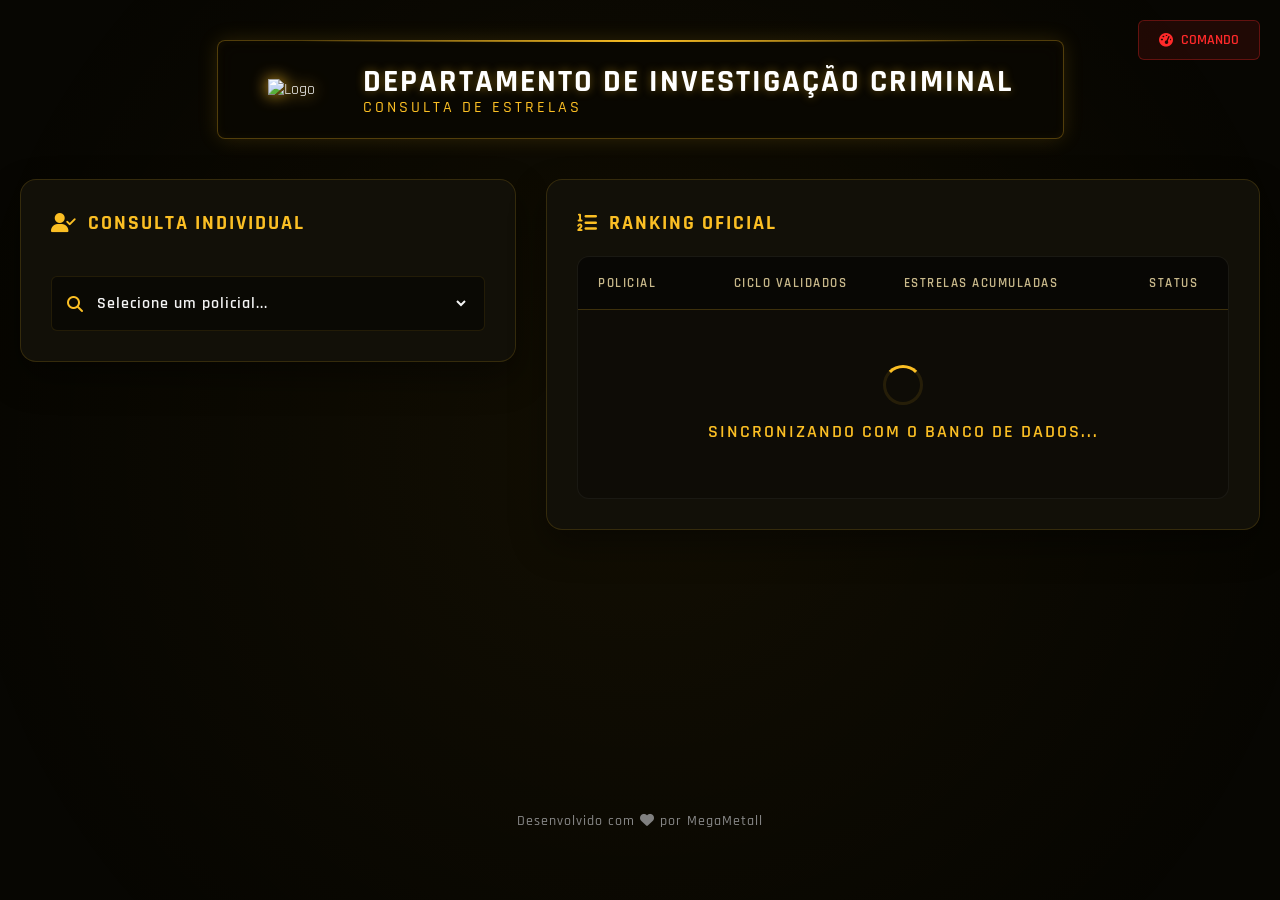
==== consulta-estrelas.html @ 23682a70 "Correção url" ====
<!DOCTYPE html>
<html lang="pt-BR">
<head>
    <meta charset="UTF-8">
    <meta name="viewport" content="width=device-width, initial-scale=1.0">
    <title>Consulta de Estrelas - DIC</title>
    <link rel="icon" type="image/gif" href="https://www.habbo.com.br/habbo-imaging/badge/b10134s12017s43014t12104s170129cb6c41f26a37e0c3192016b851550a7.gif">
    <link href="https://fonts.googleapis.com/css2?family=Rajdhani:wght@400;500;600;700&display=swap" rel="stylesheet">
    <link href="https://cdnjs.cloudflare.com/ajax/libs/font-awesome/6.4.0/css/all.min.css" rel="stylesheet">
    <style>
        :root { 
            --bg-deep: #070602; 
            --bg-panel: #121008; 
            --sup-neon: #fbbf24; 
            --sup-glow: rgba(251, 191, 36, 0.4); 
            --text-main: #f4f4f4; 
            --text-sub: #c9b98b; 
            --font-ui: 'Rajdhani', sans-serif; 
            --border-tech: 1px solid rgba(251, 191, 36, 0.2);
        }
        
        * { margin: 0; padding: 0; box-sizing: border-box; }
        body { font-family: var(--font-ui); background-color: var(--bg-deep); color: var(--text-main); min-height: 100vh; display: flex; flex-direction: column; align-items: center; padding: 40px 20px; overflow-x: hidden; }
        body::before { content: ''; position: fixed; top: 50%; left: 50%; width: 150vw; height: 150vh; transform: translate(-50%, -50%); background: radial-gradient(circle at center, rgba(251, 191, 36, 0.05) 0%, transparent 60%); pointer-events: none; z-index: -1; }

        .top-btn-cmd { position: absolute; top: 20px; right: 20px; background: rgba(255,42,42,0.1); border: 1px solid rgba(255,42,42,0.3); color: #ff2a2a; padding: 10px 20px; border-radius: 6px; font-family: var(--font-ui); font-size: 14px; font-weight: 600; cursor: pointer; text-transform: uppercase; display: flex; align-items: center; gap: 8px; transition: 0.3s; z-index: 100;}
        .top-btn-cmd:hover { background: #ff2a2a; color: #fff; box-shadow: 0 0 15px rgba(255,42,42,0.4); }

        .header-frame { background: rgba(10, 8, 2, 0.85); backdrop-filter: blur(10px); border: 1px solid rgba(251, 191, 36, 0.3); border-radius: 8px; padding: 20px 50px; display: flex; align-items: center; gap: 25px; box-shadow: 0 0 20px rgba(251, 191, 36, 0.15), inset 0 0 10px rgba(251, 191, 36, 0.05); margin-bottom: 40px; position: relative; }
        .header-frame::before { content: ''; position: absolute; top: -1px; left: 10%; width: 80%; height: 2px; background: linear-gradient(90deg, transparent, var(--sup-neon), transparent); }
        .logo-dic { width: 70px; filter: drop-shadow(0 0 8px var(--sup-neon)); }
        .title-area { display: flex; flex-direction: column; justify-content: center; }
        .title-area h1 { font-size: 32px; font-weight: 700; text-transform: uppercase; letter-spacing: 2px; color: #fff; text-shadow: 0 0 10px var(--sup-glow); margin-bottom: -5px; }
        .title-area h2 { font-size: 16px; font-weight: 500; color: var(--sup-neon); text-transform: uppercase; letter-spacing: 3px; }

        .container { width: 100%; max-width: 1300px; display: flex; gap: 30px; align-items: flex-start; flex-wrap: wrap; }
        
        .box-panel { background: var(--bg-panel); backdrop-filter: blur(15px); border: 1px solid rgba(251, 191, 36, 0.15); border-radius: 16px; padding: 30px; box-shadow: 0 15px 35px rgba(0,0,0,0.4); }
        .box-panel h3 { color: var(--sup-neon); font-size: 20px; margin-bottom: 20px; text-transform: uppercase; letter-spacing: 2px; display: flex; align-items: center; gap: 10px; }

        /* Coluna da Esquerda (Consulta de Membro) */
        .col-membro { flex: 1; min-width: 350px; display: flex; flex-direction: column; gap: 20px; }
        
        .input-block { position: relative; width: 100%; background: rgba(0,0,0,0.4); border: 1px solid rgba(251, 191, 36, 0.1); border-radius: 6px; display: flex; align-items: center; padding: 0 15px; transition: all 0.3s; }
        .input-block:focus-within { border-color: var(--sup-neon); box-shadow: 0 0 12px var(--sup-glow); }
        .input-block i { color: var(--sup-neon); font-size: 16px; }
        .input-block select { width: 100%; background: transparent; border: none; color: var(--text-main); font-size: 16px; font-family: var(--font-ui); font-weight: 600; padding: 15px 10px; outline: none; letter-spacing: 1px; cursor: pointer; color-scheme: dark;}
        .input-block select option { background: var(--bg-panel); color: #fff; }

        /* Palco do Membro com Posições Exatas */
        .member-stage-box { width: 100%; max-width: 380px; height: 360px; background: rgba(0,0,0,0.5); border: 2px solid var(--sup-neon); border-radius: 12px; position: relative; box-shadow: 0 0 20px var(--sup-glow), inset 0 0 30px rgba(0,0,0,0.8); overflow: hidden; margin: 0 auto; }
        .stage-glow { position: absolute; inset: 0; box-shadow: inset 0 0 50px rgba(251,191,36,0.2); pointer-events: none; z-index: 10; border-radius: 10px; }
        
        .fixed-item { position: absolute; image-rendering: pixelated; filter: drop-shadow(0 4px 6px rgba(0,0,0,0.6)); }

        .stats-grid { display: grid; grid-template-columns: repeat(2, 1fr); gap: 15px; margin-top: 20px; }
        .stat-card { background: rgba(20,15,0,0.6); border: 1px solid rgba(251,191,36,0.15); border-radius: 8px; padding: 15px; text-align: center; transition: all 0.3s; }
        .stat-card:hover { border-color: var(--sup-neon); background: rgba(251,191,36,0.05); transform: translateY(-2px); }
        .stat-card h4 { color: var(--text-sub); font-size: 12px; text-transform: uppercase; letter-spacing: 1px; margin-bottom: 5px; }
        .stat-card .val { color: #fff; font-size: 24px; font-weight: 700; text-shadow: 0 0 10px rgba(255,255,255,0.2); font-family: sans-serif; }
        
        .stat-total { background: linear-gradient(135deg, rgba(251,191,36,0.1) 0%, rgba(0,0,0,0.6) 100%); border-color: var(--sup-neon); grid-column: 1 / -1; display: flex; justify-content: center; align-items: center; flex-direction: column; padding: 20px;}
        .stat-total .val { color: var(--sup-neon); font-size: 42px; text-shadow: 0 0 15px var(--sup-glow); display: flex; align-items: center; gap: 8px; }

        /* Coluna da Direita (Ranking Tabela) */
        .col-ranking { flex: 1.5; min-width: 400px; display: flex; flex-direction: column; }
        .table-wrapper { width: 100%; overflow-x: auto; background: rgba(0,0,0,0.2); border-radius: 12px; border: 1px solid rgba(255,255,255,0.05); max-height: 600px; overflow-y: auto;}
        table { width: 100%; border-collapse: collapse; text-align: left; }
        th { color: var(--text-sub); background: rgba(0,0,0,0.4); padding: 18px 20px; font-size: 13px; font-weight: 600; letter-spacing: 1.5px; text-transform: uppercase; border-bottom: 1px solid rgba(251, 191, 36, 0.2); white-space: nowrap; position: sticky; top: 0; z-index: 10;}
        td { padding: 15px 20px; border-bottom: 1px solid rgba(255,255,255,0.03); vertical-align: middle; font-size: 15px; font-weight: 500; transition: background 0.3s; }
        tr:hover td { background: rgba(251, 191, 36, 0.05); }
        tr:last-child td { border-bottom: none; }

        .star { color: var(--sup-neon); font-size: 1.3em; filter: drop-shadow(0 0 5px var(--sup-glow)); letter-spacing: 2px; }
        .avatar-cell { display: flex; align-items: center; gap: 15px; }
        .avatar-img { width: 45px; height: 45px; object-fit: cover; object-position: center top; border-radius: 50%; background: rgba(0,0,0,0.8); border: 2px solid var(--sup-neon); box-shadow: 0 0 10px var(--sup-neon); }

        .loader { text-align: center; padding: 40px; color: var(--sup-neon); font-size: 18px; font-weight: 600; letter-spacing: 2px; text-transform: uppercase; }
        .spinner-ring { width: 40px; height: 40px; border: 3px solid rgba(251, 191, 36, 0.1); border-top-color: var(--sup-neon); border-radius: 50%; animation: spin 1s linear infinite; margin: 0 auto 15px auto; }
        @keyframes spin { 0% { transform: rotate(0deg); } 100% { transform: rotate(360deg); } }

        /* Modal do Comando */
        .modal { display: none; position: fixed; z-index: 999999; left: 0; top: 0; width: 100%; height: 100%; background-color: rgba(0,0,0,0.85); backdrop-filter: blur(8px); align-items: center; justify-content: center; padding: 20px; }
        .modal-content { background-color: var(--bg-panel); border: 1px solid #ff2a2a; border-radius: 12px; width: 100%; max-width: 500px; position: relative; box-shadow: 0 0 40px rgba(255,42,42,0.3); padding: 35px; }
        .close-btn { position: absolute; right: 20px; top: 20px; width: 35px; height: 35px; background: rgba(255,42,42,0.1); border-radius: 50%; color: #ff2a2a; font-size: 18px; display: flex; align-items: center; justify-content: center; cursor: pointer; transition: all 0.3s; }
        .close-btn:hover { background: #ff2a2a; color: #fff; transform: rotate(90deg); }
        .input-block-cmd { position: relative; width: 100%; background: rgba(0,0,0,0.4); border: 1px solid rgba(255,42,42,0.3); border-radius: 6px; display: flex; align-items: center; padding: 0 15px; margin-bottom: 15px; }
        .input-block-cmd i { color: #ff2a2a; font-size: 16px; }
        .input-block-cmd input, .input-block-cmd select { width: 100%; background: transparent; border: none; color: #fff; font-size: 15px; font-family: var(--font-ui); font-weight: 500; padding: 15px 10px; outline: none; }
        .input-block-cmd select option { background: var(--bg-panel); color: #fff; }
        .btn-red { background: #ff2a2a; color: #fff; border: none; padding: 15px; border-radius: 6px; font-family: var(--font-ui); font-size: 15px; font-weight: 600; cursor: pointer; text-transform: uppercase; width: 100%; display: flex; align-items: center; justify-content: center; gap: 8px; transition: 0.3s; }
        .btn-red:hover { background: #e51e1e; box-shadow: 0 0 15px rgba(255,42,42,0.5); }

        footer { width: 100%; text-align: center; padding: 30px; font-size: 14px; color: #888; font-weight: 500; margin-top: auto; letter-spacing: 1px; }
    </style>
</head>
<body>

    <button id="btn-login-cmd" class="top-btn-cmd" onclick="abrirPainelComando()"><i class="fas fa-tachometer-alt"></i> Comando</button>

    <header>
        <div class="header-frame">
            <img src="https://www.habbo.com.br/habbo-imaging/badge/b10134s12017s43014t12104s170129cb6c41f26a37e0c3192016b851550a7.gif" alt="Logo" class="logo-dic">
            <div class="title-area">
                <h1>Departamento de Investigação Criminal</h1>
                <h2>Consulta de Estrelas</h2>
            </div>
        </div>
    </header>

    <div class="container">
        
        <div class="col-membro box-panel">
            <h3><i class="fas fa-user-check"></i> Consulta Individual</h3>
            
            <div class="input-block">
                <i class="fas fa-search"></i>
                <select id="select-membro" onchange="renderMemberDetails()">
                    <option value="" disabled selected>Selecione um policial...</option>
                </select>
            </div>

            <div id="area-detalhes-membro" style="display:none; opacity:0; transition: opacity 0.4s;">
                <div class="member-stage-box">
                    <div class="stage-glow"></div>
                    <img id="img-palco-base" class="fixed-item" src="https://i.imgur.com/7XXAuf4.png" style="left: 102px; top: 255px; width: 170px; z-index: 2;">
                    <img id="img-brasao" class="fixed-item" src="https://i.imgur.com/aOXCYBj.png" style="left: -7px; top: 47px; width: 181px; z-index: 3;">
                    <img id="img-emblema-sup" class="fixed-item" src="https://www.habbo.com.br/habbo-imaging/badge/b10134s12017s43014t12104s170129cb6c41f26a37e0c3192016b851550a7.gif" style="left: 38px; top: 93px; width: 84px; z-index: 4;">
                    <img id="avatar-selecionado" class="fixed-item" src="" style="left: 104px; top: 59px; width: 154px; z-index: 5;">
                </div>
                
                <div class="stats-grid">
                    <div class="stat-card stat-total">
                        <h4 style="margin-bottom:0;">Estrelas Acumuladas</h4>
                        <div class="val" id="det-estrelas">-</div>
                    </div>
                    <div class="stat-card">
                        <h4>Ciclo Atual</h4>
                        <div class="val" id="det-promocoes" style="font-size:20px;">-</div>
                    </div>
                    <div class="stat-card">
                        <h4>Prêmios</h4>
                        <div class="val" id="det-premios" style="font-size:20px;">-</div>
                    </div>
                </div>
            </div>
        </div>

        <div class="col-ranking box-panel">
            <h3><i class="fas fa-list-ol"></i> Ranking Oficial</h3>
            <div class="table-wrapper">
                <table id="tabela-militares">
                    <thead>
                        <tr>
                            <th>Policial</th>
                            <th style="text-align: center;">Ciclo Validados</th>
                            <th>Estrelas Acumuladas</th>
                            <th style="text-align: center;">Status</th>
                        </tr>
                    </thead>
                    <tbody id="lista-militares">
                        <tr>
                            <td colspan="4">
                                <div class="loader"><div class="spinner-ring"></div>Sincronizando com o Banco de Dados...</div>
                            </td>
                        </tr>
                    </tbody>
                </table>
            </div>
        </div>

    </div>

    <div id="modal-comando" class="modal">
        <div class="modal-content">
            <div class="close-btn" onclick="fecharPainelComando()"><i class="fas fa-times"></i></div>
            <h3 style="color: #ff2a2a; margin-bottom: 20px; font-size:22px; text-transform:uppercase;"><i class="fas fa-gavel"></i> Painel do Comando</h3>
            <p style="color:var(--text-sub); margin-bottom:20px;">Área exclusiva do Comando. Todas as ações geram log de auditoria na Central.</p>

            <div class="input-block-cmd"><i class="fas fa-search"></i><input type="text" id="cmd-nick" placeholder="Digite o Nick do Policial..."></div>
            <button class="btn-red" style="background:transparent; border:1px solid #ff2a2a; color:#ff2a2a; margin-bottom:20px;" onclick="verificarNickCmd()" id="btn-cmd-verificar"><i class="fas fa-search"></i> Localizar Militar</button>

            <div id="area-sancao" style="display:none; padding-top:15px; border-top:1px dashed rgba(255,42,42,0.3);">
                <div style="color:#fff; margin-bottom:15px; font-size:15px;">Policial Confirmado: <strong id="cmd-lbl-nick" style="color:#ff2a2a;"></strong></div>
                <div class="input-block-cmd"><i class="fas fa-exclamation-circle"></i>
                    <select id="cmd-tipo-sancao" onchange="mudarTipoSancaoCmd()">
                        <option value="pagar_premio" style="color: #fbbf24; font-weight:bold;">Registrar Pagamento (Zerar 10 Estrelas)</option>
                        <option value="deduzir">Deduzir Estrelas</option>
                        <option value="cassar_todas">Cassar Todas as Estrelas (Zerar)</option>
                        <option value="suspender">Suspender Temporariamente</option>
                        <option value="reativar">Reativar Policial</option>
                    </select>
                </div>
                <div class="input-block-cmd" id="cmd-box-qtd" style="display:none;"><i class="fas fa-minus"></i><input type="number" id="cmd-qtd" placeholder="Qtd. a deduzir"></div>
                <button class="btn-red" onclick="aplicarSancaoCmd()"><i class="fas fa-check-double"></i> Confirmar Ação</button>
            </div>
        </div>
    </div>

    <footer>Desenvolvido com <i class="fa-solid fa-heart" style="color: #808080;"></i> por MegaMetall</footer>

    <script src="https://www.gstatic.com/firebasejs/8.10.1/firebase-app.js"></script>
    <script src="https://www.gstatic.com/firebasejs/8.10.1/firebase-auth.js"></script>
    <script src="https://www.gstatic.com/firebasejs/8.10.1/firebase-firestore.js"></script>

    <script>
        const firebaseConfig = {
            apiKey: "AIzaSyCvyt0IyruvPqZPb6OqX5yiGuvIjUWpktA",
            authDomain: "central-supervisores.firebaseapp.com",
            projectId: "central-supervisores",
            storageBucket: "central-supervisores.firebasestorage.app",
            messagingSenderId: "882541677437",
            appId: "1:882541677437:web:ed25d1e7aa273ca40cda14"
        };

        if (!firebase.apps.length) firebase.initializeApp(firebaseConfig);
        const auth = firebase.auth();
        const db = firebase.firestore();

        let militarVerificadoCmd = null;
        let loggedNick = "Comando";
        let isAdmin = false;
        let militaresGlobais = [];
        let cargosMap = {};

        function renderizarEstrelas(quantidade) {
            if (!quantidade || quantidade <= 0) return `<span style="color:#555;">0</span>`;
            let estrelasHtml = '★'.repeat(quantidade);
            return `<span class="star">${estrelasHtml}</span> <span style="color:#fff; font-weight:bold; margin-left:8px;">(${quantidade})</span>`;
        }

        // Puxa cargos da planilha para exibir
        db.collection("sistema").doc("cargos").onSnapshot((doc) => {
            if (doc.exists && doc.data().dados) {
                try { cargosMap = JSON.parse(doc.data().dados); atualizarTela(); } catch(e) {}
            }
        });

        // Puxa militares
        db.collection("militares").onSnapshot((snapshot) => {
            militaresGlobais = [];
            snapshot.forEach((docSnap) => { militaresGlobais.push({ id: docSnap.id, ...docSnap.data() }); });
            atualizarTela();
        });

        function atualizarTela() {
            const lista = document.getElementById('lista-militares');
            const select = document.getElementById('select-membro');
            let valAtual = select.value;
            
            lista.innerHTML = '';
            select.innerHTML = '<option value="" disabled selected>Selecione um policial...</option>';

            if (militaresGlobais.length === 0) { 
                lista.innerHTML = '<tr><td colspan="4" style="text-align:center; color:#888;">Nenhum policial registrado.</td></tr>'; 
                return; 
            }

            militaresGlobais.sort((a, b) => {
                let eA = a.estrelas || 0; let eB = b.estrelas || 0;
                if (eB !== eA) return eB - eA;
                return (b.promocoes_realizadas || 0) - (a.promocoes_realizadas || 0);
            });

            militaresGlobais.forEach((dados) => {
                let cargo = cargosMap[dados.nome] || '';
                let cargoHtml = cargo ? `<span style="color:var(--text-sub); font-size:11px; text-transform:uppercase; letter-spacing:1px; display:block; margin-top:2px;">${cargo}</span>` : '';
                
                let statusHtml = dados.status === 'Suspenso' ? '<span style="color:#ff2a2a; background:rgba(255,42,42,0.1); padding:5px 10px; border-radius:4px; font-size:12px; font-weight:bold;">SUSPENSO</span>' : '<span style="color:#4caf50; background:rgba(76,175,80,0.1); padding:5px 10px; border-radius:4px; font-size:12px; font-weight:bold;">ATIVO</span>';
                let premiosHtml = dados.premios_acumulados > 0 ? `<span title="${dados.premios_acumulados} Prêmio(s) de Ciclo Completo">🏆 x${dados.premios_acumulados}</span>` : '';
                let avatarUrl = `https://www.habbo.com.br/habbo-imaging/avatarimage?user=${dados.nome}&action=std&direction=2&head_direction=2&gesture=sml&size=m`;

                const tr = document.createElement('tr');
                tr.innerHTML = `
                    <td>
                        <div class="avatar-cell">
                            <img src="${avatarUrl}" class="avatar-img" onerror="this.style.display='none'">
                            <div>
                                <div style="color:#fff; font-weight:bold;">${dados.nome} ${premiosHtml}</div>
                                ${cargoHtml}
                            </div>
                        </div>
                    </td>
                    <td style="text-align: center; color: var(--text-sub); font-weight: bold; font-size: 18px;">
                        ${dados.promocoes_realizadas || 0} <span style="color:#555; font-size:14px;">/ 3</span>
                    </td>
                    <td>${renderizarEstrelas(dados.estrelas)}</td>
                    <td style="text-align: center;">${statusHtml}</td>
                `;
                lista.appendChild(tr);
                select.innerHTML += `<option value="${dados.nome}">${dados.nome}</option>`;
            });

            if(valAtual) { select.value = valAtual; renderMemberDetails(); }
        }

        function renderMemberDetails() {
            let nick = document.getElementById('select-membro').value;
            let m = militaresGlobais.find(x => x.nome === nick);
            if(!m) return;

            let area = document.getElementById('area-detalhes-membro');
            area.style.display = 'block'; 
            setTimeout(() => { area.style.opacity = '1'; }, 50);

            document.getElementById('avatar-selecionado').src = `https://www.habbo.com.br/habbo-imaging/avatarimage?user=${m.nome}&action=std&direction=2&head_direction=2&gesture=sml&size=b`;
            document.getElementById('det-estrelas').innerHTML = `★ ${m.estrelas || 0}`;
            document.getElementById('det-promocoes').innerHTML = `${m.promocoes_realizadas || 0} <span style="font-size:14px; color:#888;">/ 3</span>`;
            document.getElementById('det-premios').innerHTML = `${m.premios_acumulados || 0} 🏆`;
        }

        // ===================================
        // Autenticação Comando
        // ===================================
        function abrirPainelComando() {
            if(isAdmin) { document.getElementById('modal-comando').style.display = 'flex'; } 
            else { const provider = new firebase.auth.GoogleAuthProvider(); auth.signInWithPopup(provider); }
        }
        function fecharPainelComando() { document.getElementById('modal-comando').style.display = 'none'; }

        auth.onAuthStateChanged((user) => {
            if (user) {
                db.collection("acessos").doc(user.email.toLowerCase().trim()).get().then(doc => {
                    let lvl = doc.exists ? doc.data().nivel.toUpperCase().normalize("NFD").replace(/[\u0300-\u036f]/g, "") : '';
                    if(lvl === 'VICELIDER') lvl = 'VICE-LIDER';

                    if(["COMANDO", "LIDER", "VICE-LIDER"].includes(lvl)) {
                        isAdmin = true; loggedNick = doc.data().nick || "Comando";
                        document.getElementById('btn-login-cmd').innerHTML = `<i class="fas fa-gavel"></i> Olá, ${loggedNick}`;
                        document.getElementById('modal-comando').style.display = 'flex';
                    } else { alert("Você não possui o cargo de COMANDO."); auth.signOut(); }
                });
            } else { isAdmin = false; document.getElementById('btn-login-cmd').innerHTML = `<i class="fas fa-tachometer-alt"></i> Comando`; }
        });

        async function verificarNickCmd() {
            let nick = document.getElementById('cmd-nick').value.trim();
            if(!nick) return;
            document.getElementById('btn-cmd-verificar').innerHTML = '<i class="fas fa-spinner fa-spin"></i> Verificando...';
            
            let query = await db.collection("militares").get();
            let docId = null; let dataM = null;
            query.forEach(d => { if(d.id.toLowerCase() === nick.toLowerCase() || (d.data().nome && d.data().nome.toLowerCase() === nick.toLowerCase())) { docId = d.id; dataM = d.data(); } });

            if(docId) {
                militarVerificadoCmd = { id: docId, ...dataM };
                document.getElementById('cmd-lbl-nick').innerText = militarVerificadoCmd.nome;
                document.getElementById('area-sancao').style.display = 'block';
            } else {
                alert("Nick inexistente no system."); document.getElementById('area-sancao').style.display = 'none'; militarVerificadoCmd = null;
            }
            document.getElementById('btn-cmd-verificar').innerHTML = '<i class="fas fa-search"></i> Localizar Militar';
        }

        function mudarTipoSancaoCmd() {
            let v = document.getElementById('cmd-tipo-sancao').value;
            document.getElementById('cmd-box-qtd').style.display = v === 'deduzir' ? 'flex' : 'none';
        }

        function aplicarSancaoCmd() {
            if(!militarVerificadoCmd) return;
            let sancao = document.getElementById('cmd-tipo-sancao').value;
            let ref = db.collection("militares").doc(militarVerificadoCmd.id);
            let att = { nome: militarVerificadoCmd.nome }; 
            let acaoLog = ""; let detailLog = "";

            if(sancao === 'pagar_premio') {
                if((militarVerificadoCmd.estrelas || 0) < 10) return alert(`Ação Negada!\nO militar possui apenas ${militarVerificadoCmd.estrelas || 0} estrelas. São necessárias no mínimo 10 para registrar um pagamento de premiação.`);
                att.estrelas = militarVerificadoCmd.estrelas - 10;
                att.premios_acumulados = (militarVerificadoCmd.premios_acumulados || 0) + 1;
                acaoLog = "Pagamento de Prêmio"; detailLog = "10 estrelas convertidas em prêmio (Ciclo Pago e Zerado).";
            }
            else if(sancao === 'deduzir') {
                let qtd = parseInt(document.getElementById('cmd-qtd').value);
                if(isNaN(qtd) || qtd <= 0) return alert("Informe a quantidade para deduzir.");
                if(militarVerificadoCmd.estrelas < qtd) return alert(`O militar possui apenas ${militarVerificadoCmd.estrelas} estrelas.`);
                att.estrelas = militarVerificadoCmd.estrelas - qtd; acaoLog = "Dedução"; detailLog = `-${qtd} estrela(s).`;
            } else if(sancao === 'cassar_todas') { att.estrelas = 0; att.promocoes_realizadas = 0; acaoLog = "Cassação"; detailLog = "Estrelas e ciclo zerados.";
            } else if(sancao === 'suspender') { att.status = 'Suspenso'; acaoLog = "Suspensão"; detailLog = "Status alterado para Suspenso.";
            } else if(sancao === 'reativar') { att.status = 'Ativo'; acaoLog = "Reativação"; detailLog = "Status alterado para Ativo."; }

            ref.set(att, {merge:true}).then(() => {
                db.collection("logs_estrelas").add({ timestamp: new Date().getTime(), data_hora: new Date().toLocaleString('pt-BR'), autor: loggedNick, beneficiado: militarVerificadoCmd.nome, acao: acaoLog, id_promocao: '-', detalhes: detailLog });
                alert("Ação registrada com sucesso!");
                document.getElementById('area-sancao').style.display = 'none'; document.getElementById('cmd-nick').value = ''; militarVerificadoCmd = null;
            });
        }
    </script>
</body>
</html>
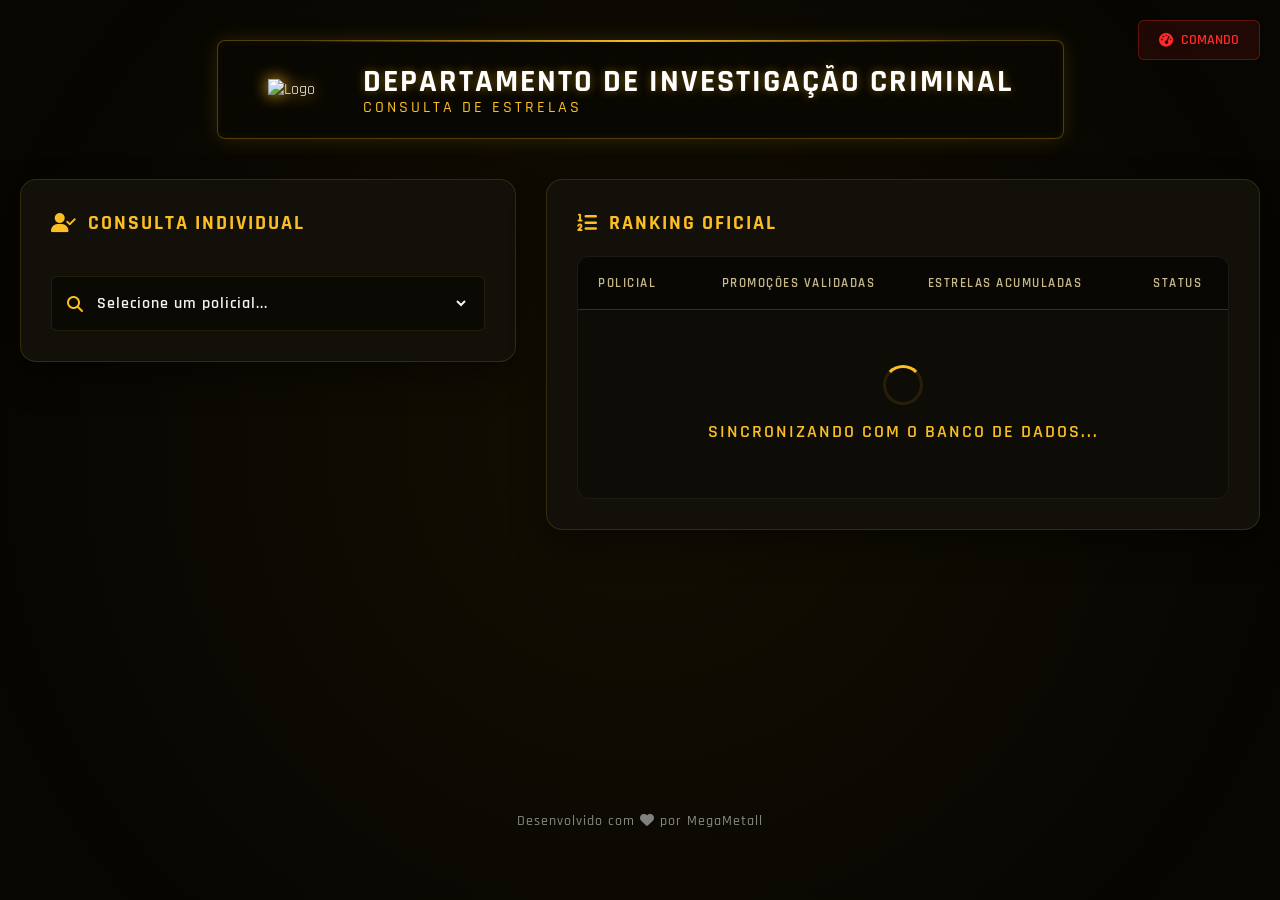
==== commit 1edfacd6: "update ranking" ====
--- a/consulta-estrelas.html
+++ b/consulta-estrelas.html
@@ -153,7 +153,7 @@
                     <thead>
                         <tr>
                             <th>Policial</th>
-                            <th style="text-align: center;">Ciclo Validados</th>
+                            <th style="text-align: center;">Promoções Validadas</th>
                             <th>Estrelas Acumuladas</th>
                             <th style="text-align: center;">Status</th>
                         </tr>
@@ -387,4 +387,4 @@
         }
     </script>
 </body>
-</html>
+</html>
